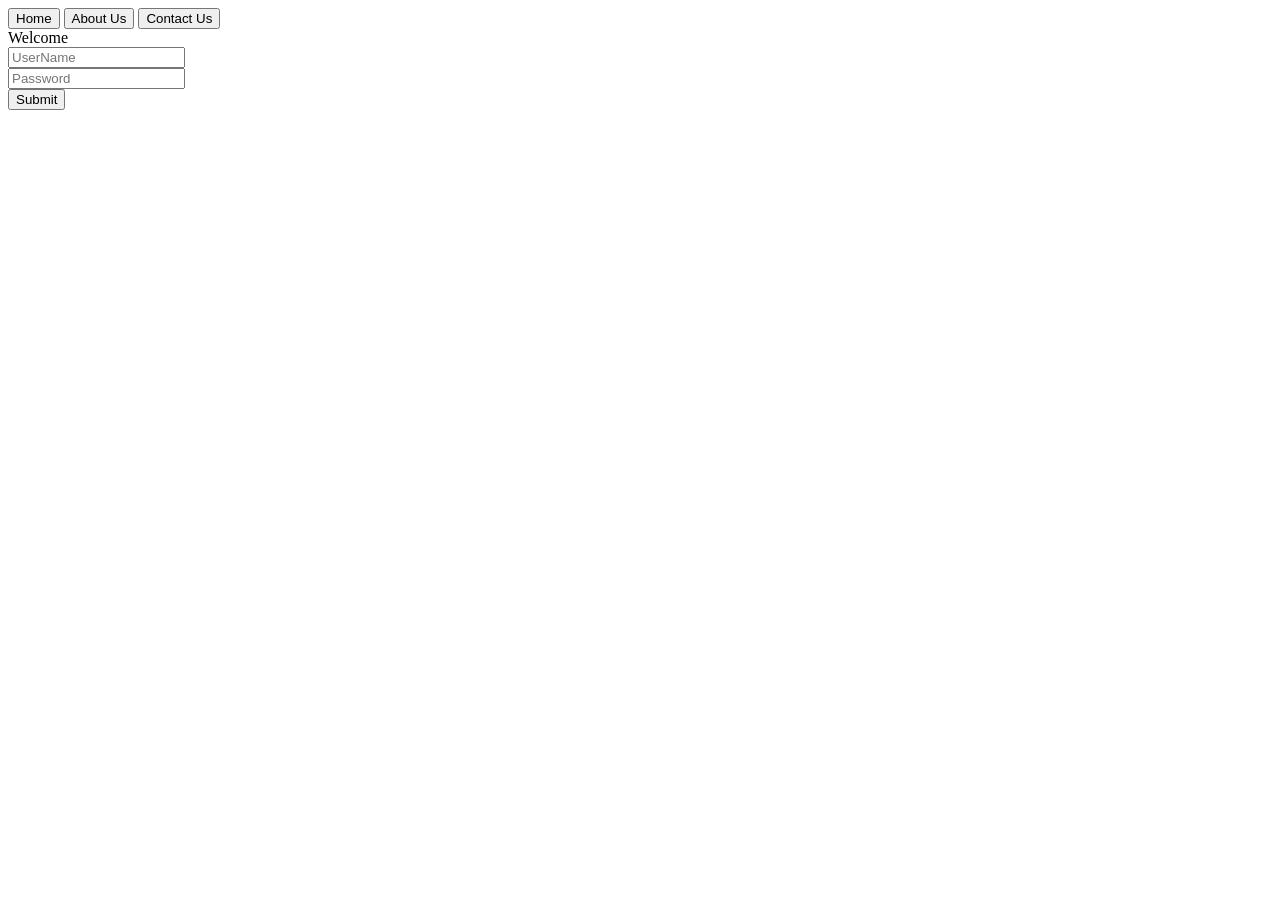
==== Login.html @ 8a668898 "first commit" ====
<!DOCTYPE html>
<html lang="eng">
    <head> 
        <link rel="preconnect" href="https://fonts.googleapis.com">
<link rel="preconnect" href="https://fonts.gstatic.com" crossorigin>
<link href="https://fonts.googleapis.com/css2?family=Dancing%20Script&display=swap" rel="stylesheet">
        <title>
            
        </title>
        <link rel="stylesheet" href="webapp.css">
    </head>
    <body>
        <nav>
            <button type="nav">Home</button>
            <button type="nav">About Us</button>
            <button type="nav">Contact Us</button>
        </nav>
        <div class="container">
        
            <div id="split1">
                <!-- for image -->
            </div>
        
           <div class="split2">
             <div id="font">Welcome</div>
            
                <div id="user">
                    <label for="exampleInputEmail1"></label>
                    <input type="text" placeholder="UserName" border-radius="1px">
                </div>
            
                <div id="pass">
                 <label for="exampleInputPassword"></label>
                   <input type="text" placeholder="Password">
                </div>   
                
                
                    <button type="Submit" >Submit</button>
               
           </div>

        </div> 
    </body>
</html>
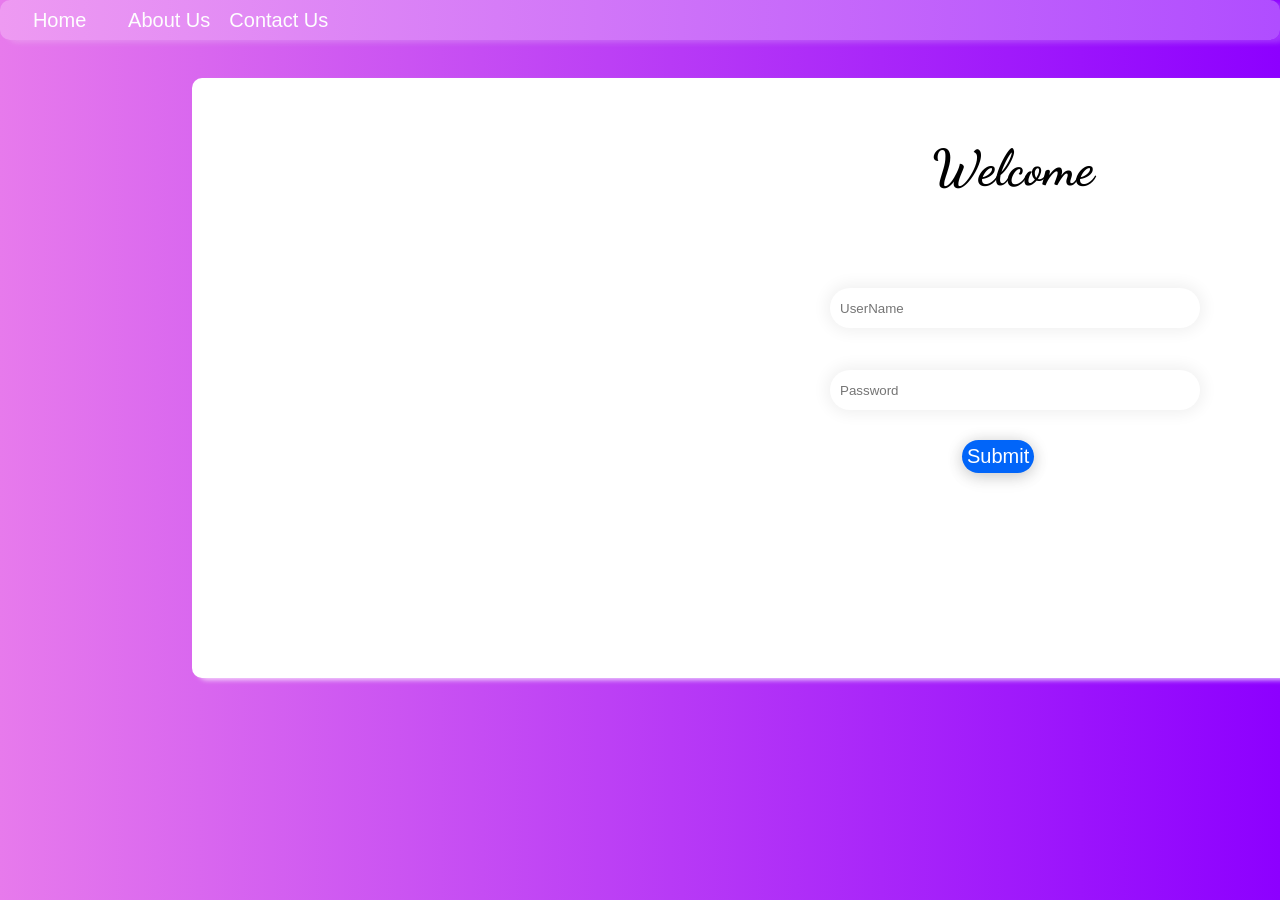
==== commit 2f88e0be: "Small Changes" ====
--- a/Login.html
+++ b/Login.html
@@ -7,7 +7,7 @@
         <title>
             
         </title>
-        <link rel="stylesheet" href="webapp.css">
+        <link rel="stylesheet" href="Login.css">
     </head>
     <body>
         <nav>
--- a/Login.css
+++ b/Login.css
@@ -0,0 +1,144 @@
+*{
+    padding: 0;
+    margin: 0;
+}
+
+nav{
+    display: flex;
+    height: 40px;
+    background: rgb(212, 212, 212);
+    background: linear-gradient(90deg, rgba(238,154,242,1) 0%, rgba(176,77,255,1) 100%);
+    box-shadow: 7px 3px 5px 0px rgba(247, 247, 247, 0.2);
+    border-radius: 10px;  
+   
+}
+
+button[type=nav]{
+    font-family:'Franklin Gothic Medium', 'Arial Narrow', Arial, sans-serif;
+    background: white;
+    
+    color: rgb(254, 254, 254);
+    font-size: 20px;
+    margin-left: .75%;
+    border-radius: 100px;
+    border: 0;
+    background: transparent;
+    width: 100px;
+}
+:hover[type=nav]{
+    transition: ease-in-out;
+    color: rgb(0, 0, 0);
+    background-color: rgb(236, 183, 236);
+    box-shadow: 0 2px 16px 0 rgba(255, 255, 255, 0.2), 0 6px 20px 0 rgba(0,0,0,0.19);
+    transition: cubic-bezier(0.075, 0.82, 0.165, 1);
+    transition-delay: 15ms;
+    cursor:pointer;
+}
+
+body{
+    background: rgb(231,122,236);
+background: linear-gradient(90deg, rgba(231,122,236,1) 0%, rgba(141,0,255,1) 100%);
+
+}
+
+
+.container{
+    display: flex;
+    flex-direction: row;
+    height: 600px;
+    width: 1100px;
+    border-radius: 10px;
+    background-color: white;
+    box-shadow: 5px 3px 5px -1px rgba(255,255,255,0.75);
+    margin-left: 15%;
+    margin-top: 3%;
+    Color:white;   
+    justify-content: flex-start;
+}
+
+#split1{
+    display: flexbox;
+    background-image: url('https://wallpapercave.com/uwp/uwp3577847.webp');
+    background-size: cover;
+    height: 600px;
+    width: 500px;
+    border-radius: 10px;
+    justify-content: center; 
+}
+
+#font{
+    font-family: 'Dancing Script', cursive;
+    font-size: 50px;
+    letter-spacing: 0px;
+    word-spacing: 0px;
+    color: #000000;
+    font-weight: bold;
+    text-decoration: none;
+    font-style: normal;
+    font-variant: normal;
+    text-transform: none;
+    margin-top: 10%;
+    margin-left: 40%;
+}
+
+.split2{
+    display: flexbox;
+    flex-direction: column;
+    height: 600px;
+    width: 600px;
+    border-radius: 10px;
+    justify-content: left;
+    color: #000000;
+    
+    
+}
+
+#user{
+    font-family: 'Dancing Script', cursive;
+    margin-top: 15%;
+    margin-left: 23%;
+    border-radius: 10px;
+}
+
+#pass{
+    font-family: 'Dancing Script', cursive;
+    margin-top: 7%;
+    margin-left: 23%;
+    border-radius:10px;
+  
+}
+
+
+
+input[type=text] {
+    padding:10px;
+    border:0;
+    box-shadow:0 0 15px 4px rgba(0,0,0,0.06);
+    border-radius: 100px;
+    width: 350px;
+    height: 20px;
+  }
+
+button[type=submit]{
+    background-color: rgb(1, 101, 249);
+    color: white;
+    box-shadow: 0 2px 16px 0 rgba(0,0,0,0.2), 0 6px 20px 0 rgba(0,0,0,0.05);
+    border-radius: 100px;
+    border: 2px solid rgb(1, 101, 249);
+    padding: 5px;
+    padding-left: 5px;
+    border: 0px;
+    font-size: 20px;
+    margin-left: 45%;
+    margin-top: 5%;
+    transition-duration: 120ms;
+    cursor:pointer;
+}
+
+:hover[type=submit]{
+    box-shadow: 0 2px 16px 0 rgba(0,0,0,0.2), 0 6px 20px 0 rgba(0,0,0,0.19);
+    transition: cubic-bezier(0.075, 0.82, 0.165, 1);
+    transition-delay: 15ms;
+   
+}
+
